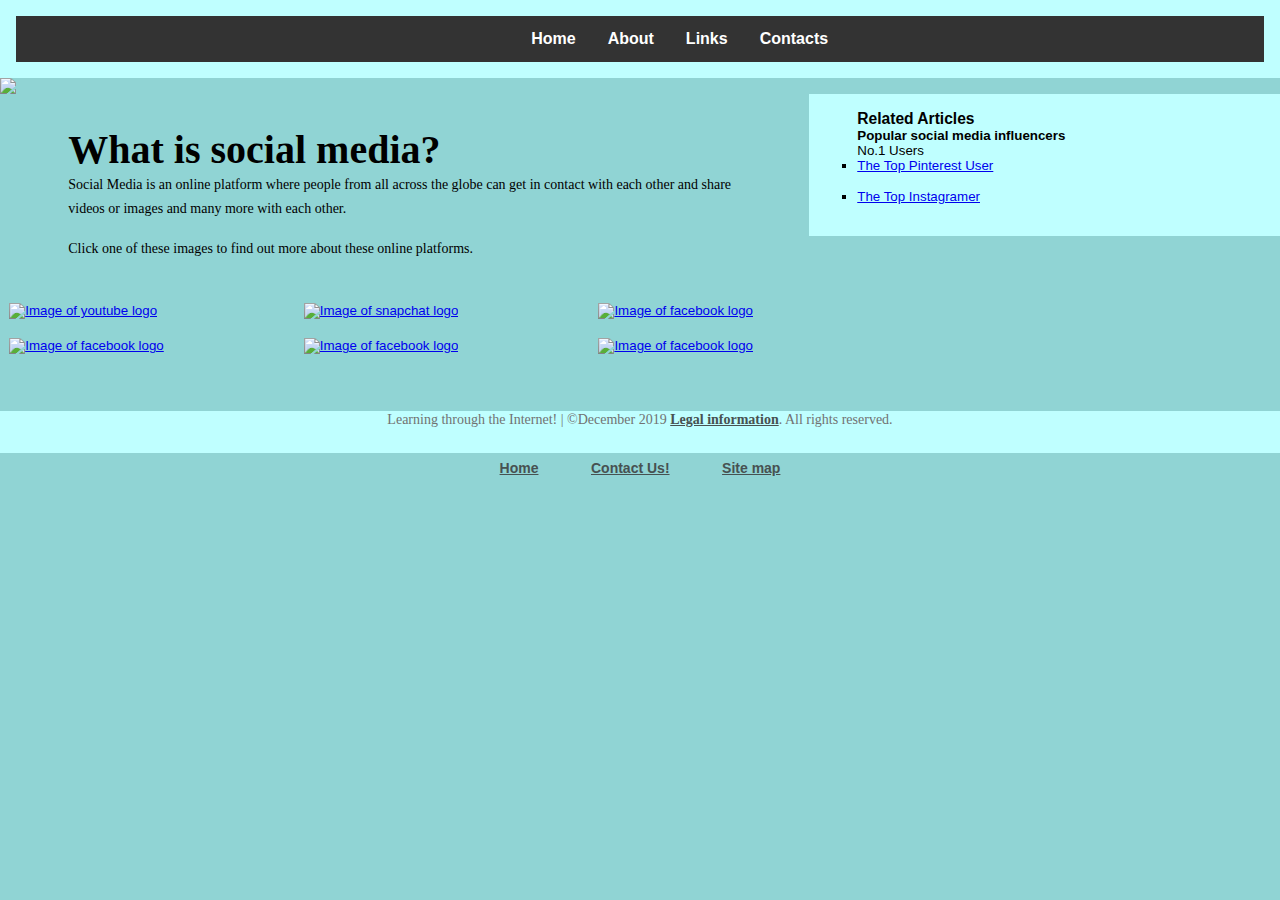
==== index.html @ e1f198c4 "Add files via upload" ====
<!DOCTYPE html>
<html lang="en">

<head>

    <title>Learning through the Internet!</title>
    <link rel="stylesheet" type="text/css" href="layout.css">
</head>

<body>
    <div id="page container">
        <header id="header">
            <div class="masthead">
                <nav>
                    <ul>
                        <li><a href="index.html">Home</a></li>
                        <li><a href="about.html">About</a></li>
                        
                        <li><a href="index.html">Links</a></li>
                       
                        <li><a href="contacts.html">Contacts</a></li>
                    </ul>
                </nav>
            </div>
        </header>

        <img src="images/intro_2.jpg">


        <aside id="sidebar">
            <div>
                <h3>Related Articles</h3>
                <dl>
                    <dt>Popular social media influencers</dt>
                    <dd>No.1 Users</dd>
                </dl>

                <ul>
                    <li><a href="https://www.pinterest.com/ohjoy/">The Top Pinterest User</a></li>
                    <li><a href="https://www.instagram.com/cristiano/">The Top Instagramer</a></li>
                </ul>
            </div>
        </aside>

        <div id="content">

            <article>
                <h2 style="font-family: fantasy;">What is social media?</h2>
                <p>Social Media is an online platform where people from all across the globe can get in contact with each other and share videos or images and many more with each other.</p>

                <p>Click one of these images to find out more about these online platforms.</p>
            </article>
        </div>
        <div id="container">
            <div class='pics_in_a_row'>

                <ul>

                    <li><a href="youtube.html"><img src="images/youtube.jpg" alt="Image of youtube logo" /></a></li>

                    <li><a href="snapchat.html"><img src="images/snapchat.jpg" alt="Image of snapchat logo" /></a></li>

                    <li><a href="facebook.html"><img src="images/facebook.jpg" alt="Image of facebook logo" /></a></li>

                    <li><a href="tumblr.html"><img src="images/tumblr.jpg" alt="Image of facebook logo" /></a></li>

                    <li><a href="instagram.html"><img src="images/instagram.jpg" alt="Image of facebook logo" /></a></li>

                    <li><a href="pinterest.html"><img src="images/pinterest.jpg" alt="Image of facebook logo" /></a></li>
                </ul>

            </div>
        </div>
        <footer id="footer">


            <p>Learning through the Internet! | &copy;December 2019 <a href="#" title="legal"> Legal information</a>. All rights reserved. </p>

            <ul>
                <li><a href="index.html">Home</a></li>
                <li><a href="contacts.html">Contact Us!</a></li>
                <li><a href="sitemap.html">Site map</a></li>
            </ul>

        </footer>
    </div>

</body>



</html>
---- layout.css ----
@charset "UTF-8";

* {
    margin: 0;
    padding: 0;
}

body {
    background-color: #90D4D4;
    font-size: 10pt;
    font-family: Arial, Helvetica, serif;
}

p {
    font-family: serif;
    font-size: 14px;
}

#header {
    font-family: "Helvetica Neue", Helvetica, Arial, sans-serif;
    overflow: hidden;
    padding: 16px;
    position: relative;
    background-color:#BFFFFF;
}


nav {
    overflow: hidden;
    width: 60%;
    float: right;
}

nav li {
    display: inline;
}

nav li a {
    display: block;
    float: left;
    text-align: center;
    color: :#BFFFFF;
    text-decoration: none;
    font-weight: bold;
    padding: 20px;
}

nav li a:hover {
      background-color: #ddd;
    border-bottom: 5px solid #ffffff;
}

#content {
    width: 62.8888889%;

    float: left;
    margin-top: 16px;
}

/* the article which relates to a forword from owner of business, is kept visually separate
		from other content as it is more squared off */
#content article {
    padding: 16px 8.48056537%;

}

/* the header of the article section has been made large inorder to attact attention */
#content article h2 {
    font-size: 40px;
}

/* the header of the article section has been made large inorder to attact attention */
#content article h3 {
    font-size: 30px;
}

article p {
    line-height: 24px;
    margin-bottom: 16px;
}

#sidebar {
    width: 36.7777778%;
    float: right;
    margin-top: 16px;
    background-color:#BFFFFF;
}

#sidebar div {
    padding: 16px 48px;
}

#sidebar ul li {
    margin-bottom: 16px;
    list-style-type: square;
}


#footer {
    font-family: "Helvetica Neue", Helvetica, Arial, sans-serif;
    clear: both;
    background-color: #BFFFFF;
    background-repeat: no-repeat;
    background-attachment: fixed;
    background-size: cover;
    padding: 1px 0;
    text-align: center;
    color: #717272;
    font-size: 14px;
   position: static;
    bottom: 0;
    width: 100%;
  height: 2.5rem;;
    clear:both;
}

#footer a {
    color: #475151;
    font-weight: bold;

}

/*reducing font size to smaller than the body as it sub text. Putting a space top and bottom of list of 1em.*/
#footer ul {
    margin: 16px;
    padding: 16px;
}


/*this will put more space between the list items*/
#footer li {
    float: center;
    margin: 2%;
    display: inline;
}

dt {
    font-weight: bold;
}


#container {
    width:100%;
    margin: 48px auto;
    padding: inherit;
    display: flex;
   
}


#container ul li {
    width: 30%;
    float: left;
    margin: 1%;
    list-style-type: none;
}

img {
    width:100%;
    height:auto;
    vertical-align: middle;
}

.pics_in_a_row {
  display: flex;
}

/****************************************************/

#snapchat {
background-color:#FFFC00;
}

#sidebar1{ 
    width: 36.7777778%;
    float: right;
    margin-top: 16px;
    background-color:#000000;
    color:#ffffff;
}

#sidebar1 div {
    padding: 16px 48px;
}

#sidebar1 ul li {
    color: #ffffff;
    margin-bottom: 16px;
    list-style-type: square;
}

#header1 {
    font-family: "Helvetica Neue", Helvetica, Arial, sans-serif;
    overflow: hidden;
    padding: 16px;
    position: relative;
    background-color: #000000;
}

#footer1 {
    font-family: "Helvetica Neue", Helvetica, Arial, sans-serif;
    clear: both;
    background-color: #000000;
    background-repeat: no-repeat;
    background-attachment: fixed;
    background-size: cover;
    padding: 1px 0;
    text-align: center;
    color: #ffffff;
    font-size: 14px;
    position: static;
    bottom: 0;
    width: 100%;
  height: 2.5rem;;
    clear:both;
}
}
#footer a {
    color: #475151;
    font-weight: bold;

}

#footer1 ul {
    margin: 16px;
    padding: 16px;
}

#footer1 li {
    float: center;
    margin: 2%;
    display: inline;
}

/*****************************************************/

#youtube {
background-color:#FFFFFF;
}

#sidebar2{ 
    width: 36.7777778%;
    float: right;
    margin-top: 16px;
    background-color:#FF0000;
    color:#000000;
}

#sidebar2 div {
    padding: 16px 48px;
}

#sidebar2 ul li {
    color: #ffffff;
    margin-bottom: 16px;
    list-style-type: square;
}

#header2 {
    font-family: "Helvetica Neue", Helvetica, Arial, sans-serif;
    overflow: hidden;
    padding: 16px;
    position: relative;
    background-color: #FF0000;
}

#footer2 {
    font-family: "Helvetica Neue", Helvetica, Arial, sans-serif;
    clear: both;
    background-color: #000000;
    background-repeat: no-repeat;
    background-attachment: fixed;
    background-size: cover;
    padding: 1px 0;
    text-align: center;
    color: #ffffff;
    font-size: 14px;
     position: static;
    bottom: 0;
    width: 100%;
  height: 2.5rem;;
    clear:both;
}

#footer2 a {
    color: #ffffff;
    font-weight: bold;

}

#footer2 ul {
    margin: 16px;
    padding: 16px;
}

#footer2 li {
    float: center;
    margin: 2%;
    display: inline;
}
.logo{
    width: 40%;
    float:left;
    clear:right;
}

/*****************************************************/
#sitemap {
	width:800px;
	margin:2px auto;
	}

#sitemap h2 {
	font-family: "Helvetica Neue", Helvetica, sans-serif;
	font-size:40px;
	margin-bottom: 8px;
	}

#sitemap ul {
  background:  #717272;
  padding: 20px;
}

#sitemap ul li {
 background: #90D4D4;

}

/*************************************************************/

.masthead {
  overflow: hidden;
  background-color: #333;
  font-family: Arial;
}

/* Links inside the navbar */
.masthead a {
  float: left;
  font-size: 16px;
  color: white;
  text-align: center;
  padding: 14px 16px;
  text-decoration: none;
}

/* The dropdown container */
.dropdown {
  float: left;
  overflow: hidden;
}

/* Dropdown button */
.dropdown .dropbtn {
  font-size: 16px;
  border: none;
  outline: none;
  color: white;
  padding: 14px 16px;
  background-color: inherit;
  font-family: inherit; /* Important for vertical align on mobile phones */
  margin: 0; /* Important for vertical align on mobile phones */
}

/* Add a red background color to navbar links on hover */
.masthead a:hover, .dropdown:hover .dropbtn {
  background-color: red;
}

/* Dropdown content (hidden by default) */
.dropdown-content {
  display: none;
  position: absolute;
  background-color: #f9f9f9;
  min-width: 160px;
  box-shadow: 0px 8px 16px 0px rgba(0,0,0,0.2);
  z-index: 1;
}

/* Links inside the dropdown */
.dropdown-content a {
  float: none;
  color: black;
  padding: 12px 16px;
  text-decoration: none;
  display: block;
  text-align: left;
}
    
/*************************************************************/
    
table, th, td{
  border: 1px solid black;
        border-collapse: collapse;
}
    
    #customers {
  font-family: "Trebuchet MS", Arial, Helvetica, sans-serif;
  border-collapse: collapse;
  width: 100%;
}

#customers td, #customers th {
  border: 1px solid #ddd;
  padding: 8px;
}

#customers tr:nth-child(even){background-color: #f2f2f2;}

#customers tr:hover {background-color: #ddd;}

#customers th {
  padding-top: 12px;
  padding-bottom: 12px;
    padding-left: 12px;
  text-align: left;
  background-color: #4CAF50;
  color: white;
}
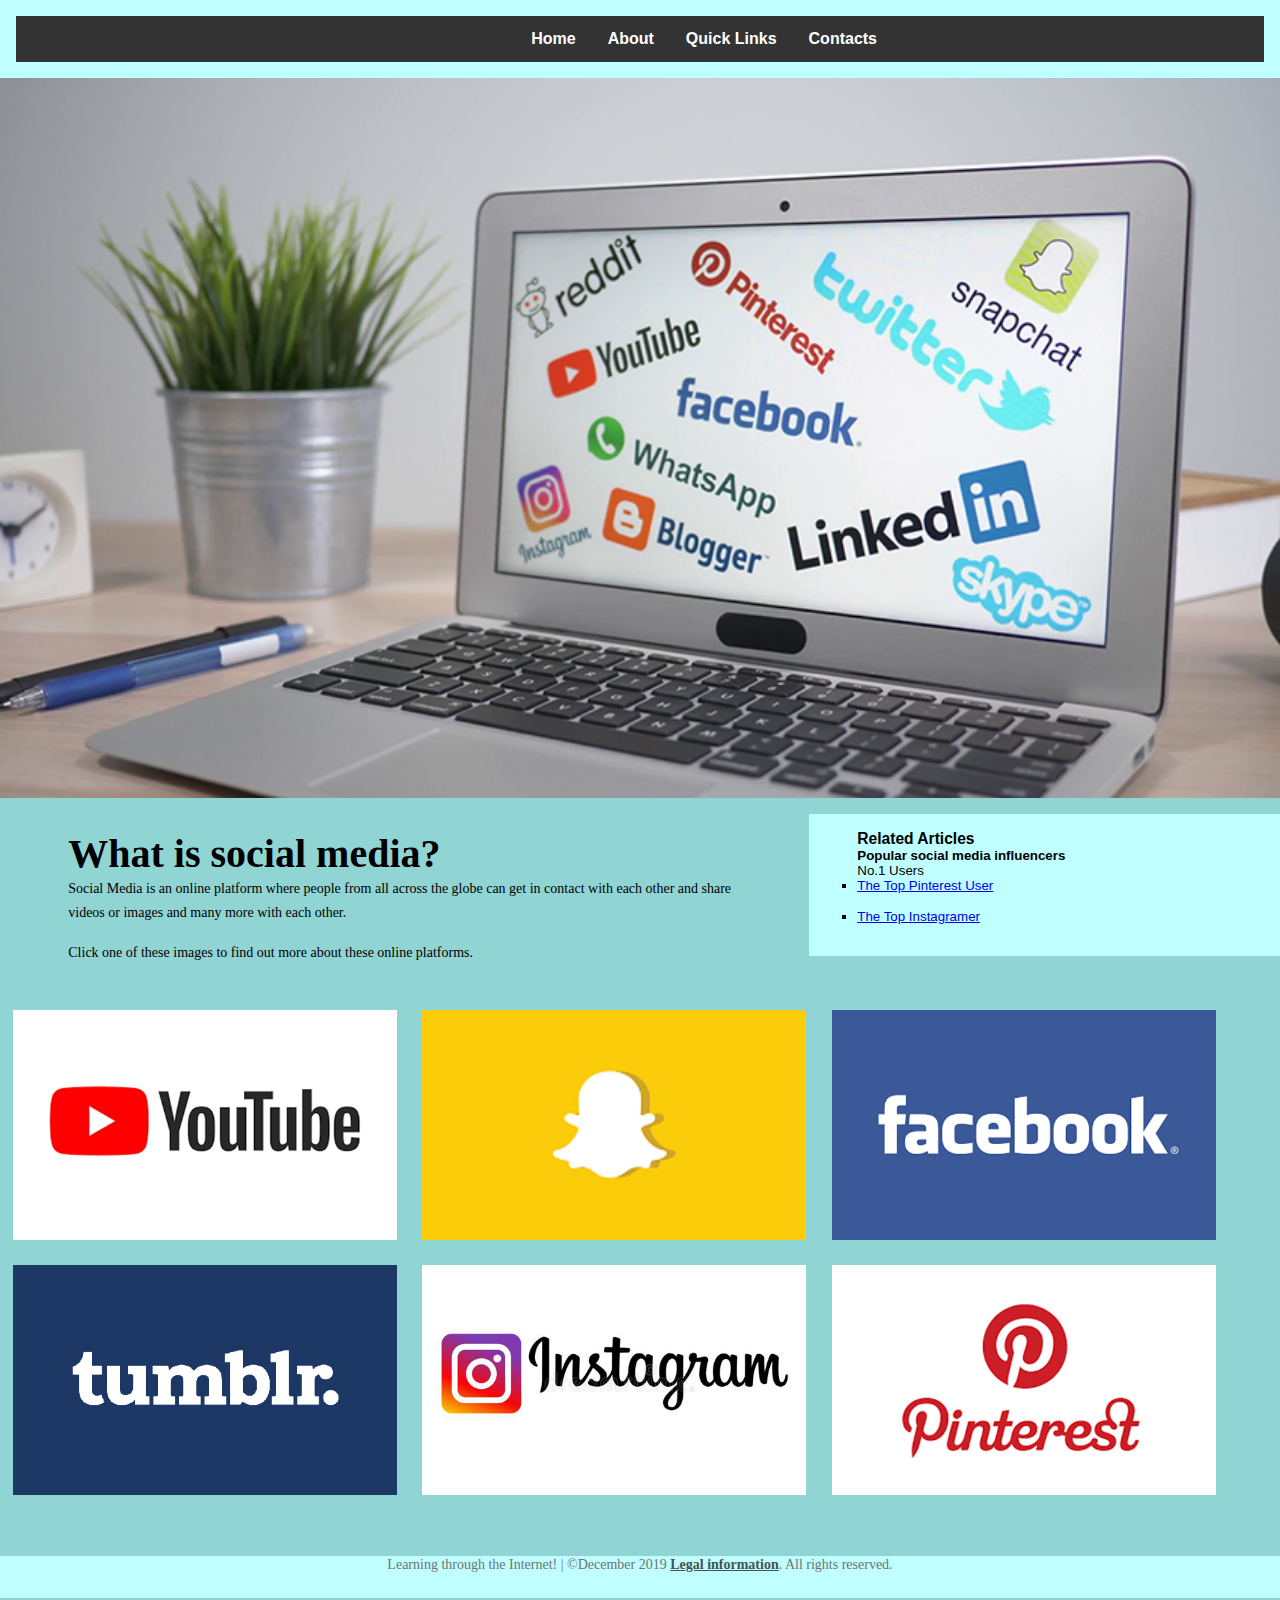
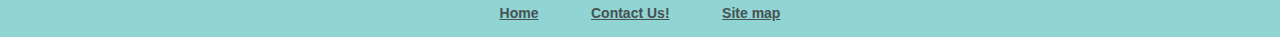
==== commit 275e0a26: "Add files via upload" ====
--- a/index.html
+++ b/index.html
@@ -4,7 +4,7 @@
 <head>
 
     <title>Learning through the Internet!</title>
-    <link rel="stylesheet" type="text/css" href="layout.css">
+    <link rel="stylesheet" type="text/css" href="css/layout.css">
 </head>
 
 <body>
@@ -15,9 +15,7 @@
                     <ul>
                         <li><a href="index.html">Home</a></li>
                         <li><a href="about.html">About</a></li>
-                        
-                        <li><a href="index.html">Links</a></li>
-                       
+                        <li><a href="index.html">Quick Links</a></li>
                         <li><a href="contacts.html">Contacts</a></li>
                     </ul>
                 </nav>
--- a/css/layout.css
+++ b/css/layout.css
@@ -0,0 +1,450 @@
+@charset "UTF-8";
+
+* {
+    margin: 0;
+    padding: 0;
+}
+
+body {
+    background-color: #90D4D4;
+    font-size: 10pt;
+    font-family: Arial, Helvetica, serif;
+}
+
+p {
+    font-family: serif;
+    font-size: 14px;
+}
+
+#header {
+    font-family: "Helvetica Neue", Helvetica, Arial, sans-serif;
+    overflow: hidden;
+    padding: 16px;
+    position: relative;
+    background-color:#BFFFFF;
+}
+
+
+nav {
+    overflow: hidden;
+    width: 60%;
+    float: right;
+}
+
+nav li {
+    display: inline;
+}
+
+nav li a {
+    display: block;
+    float: left;
+    text-align: center;
+    color: :#BFFFFF;
+    text-decoration: none;
+    font-weight: bold;
+    padding: 20px;
+}
+
+nav li a:hover {
+      background-color: #ddd;
+    border-bottom: 5px solid #ffffff;
+}
+
+dropbtn {
+  background-color: #4CAF50;
+  color: white;
+  padding: 16px;
+  font-size: 16px;
+  border: none;
+}
+
+/* The container <div> - needed to position the dropdown content */
+.dropdown, right {
+  position: relative;
+  display: inline-block;
+}
+
+/* Dropdown Content (Hidden by Default) */
+.dropdown, right-content {
+  display: none;
+  position: absolute;
+  background-color: #f1f1f1;
+  min-width: 160px;
+  box-shadow: 0px 8px 16px 0px rgba(0,0,0,0.2);
+  z-index: 1;
+}
+
+/* Links inside the dropdown */
+.dropdown, right-content a {
+  color: black;
+  padding: 12px 16px;
+  text-decoration: none;
+  display: block;
+}
+#content {
+    width: 62.8888889%;
+
+    float: left;
+    margin-top: 16px;
+}
+
+/* the article which relates to a forword from owner of business, is kept visually separate
+		from other content as it is more squared off */
+#content article {
+    padding: 16px 8.48056537%;
+
+}
+
+/* the header of the article section has been made large inorder to attact attention */
+#content article h2 {
+    font-size: 40px;
+}
+
+/* the header of the article section has been made large inorder to attact attention */
+#content article h3 {
+    font-size: 30px;
+}
+
+article p {
+    line-height: 24px;
+    margin-bottom: 16px;
+}
+
+#sidebar {
+    width: 36.7777778%;
+    float: right;
+    margin-top: 16px;
+    background-color:#BFFFFF;
+}
+
+#sidebar div {
+    padding: 16px 48px;
+}
+
+#sidebar ul li {
+    margin-bottom: 16px;
+    list-style-type: square;
+}
+
+
+#footer {
+    font-family: "Helvetica Neue", Helvetica, Arial, sans-serif;
+    clear: both;
+    background-color: #BFFFFF;
+    background-repeat: no-repeat;
+    background-attachment: fixed;
+    background-size: cover;
+    padding: 1px 0;
+    text-align: center;
+    color: #717272;
+    font-size: 14px;
+   position: static;
+    bottom: 0;
+    width: 100%;
+  height: 2.5rem;;
+    clear:both;
+}
+
+#footer a {
+    color: #475151;
+    font-weight: bold;
+
+}
+
+/*reducing font size to smaller than the body as it sub text. Putting a space top and bottom of list of 1em.*/
+#footer ul {
+    margin: 16px;
+    padding: 16px;
+}
+
+
+/*this will put more space between the list items*/
+#footer li {
+    float: center;
+    margin: 2%;
+    display: inline;
+}
+
+dt {
+    font-weight: bold;
+}
+
+
+#container {
+    width:100%;
+    margin: 48px auto;
+    padding: inherit;
+    display: flex;
+   
+}
+
+
+#container ul li {
+    width: 30%;
+    float: left;
+    margin: 1%;
+    list-style-type: none;
+}
+
+img {
+    width:100%;
+    height:auto;
+    vertical-align: middle;
+}
+
+.pics_in_a_row {
+  display: flex;
+}
+
+/****************************************************/
+
+#snapchat {
+background-color:#FFFC00;
+}
+
+#sidebar1{ 
+    width: 36.7777778%;
+    float: right;
+    margin-top: 16px;
+    background-color:#000000;
+    color:#ffffff;
+}
+
+#sidebar1 div {
+    padding: 16px 48px;
+}
+
+#sidebar1 ul li {
+    color: #ffffff;
+    margin-bottom: 16px;
+    list-style-type: square;
+}
+
+#header1 {
+    font-family: "Helvetica Neue", Helvetica, Arial, sans-serif;
+    overflow: hidden;
+    padding: 16px;
+    position: relative;
+    background-color: #000000;
+}
+
+#footer1 {
+    font-family: "Helvetica Neue", Helvetica, Arial, sans-serif;
+    clear: both;
+    background-color: #000000;
+    background-repeat: no-repeat;
+    background-attachment: fixed;
+    background-size: cover;
+    padding: 1px 0;
+    text-align: center;
+    color: #ffffff;
+    font-size: 14px;
+    position: static;
+    bottom: 0;
+    width: 100%;
+  height: 2.5rem;;
+    clear:both;
+}
+}
+#footer a {
+    color: #475151;
+    font-weight: bold;
+
+}
+
+#footer1 ul {
+    margin: 16px;
+    padding: 16px;
+}
+
+#footer1 li {
+    float: center;
+    margin: 2%;
+    display: inline;
+}
+
+/*****************************************************/
+
+#youtube {
+background-color:#FFFFFF;
+}
+
+#sidebar2{ 
+    width: 36.7777778%;
+    float: right;
+    margin-top: 16px;
+    background-color:#FF0000;
+    color:#000000;
+}
+
+#sidebar2 div {
+    padding: 16px 48px;
+}
+
+#sidebar2 ul li {
+    color: #ffffff;
+    margin-bottom: 16px;
+    list-style-type: square;
+}
+
+#header2 {
+    font-family: "Helvetica Neue", Helvetica, Arial, sans-serif;
+    overflow: hidden;
+    padding: 16px;
+    position: relative;
+    background-color: #FF0000;
+}
+
+#footer2 {
+    font-family: "Helvetica Neue", Helvetica, Arial, sans-serif;
+    clear: both;
+    background-color: #000000;
+    background-repeat: no-repeat;
+    background-attachment: fixed;
+    background-size: cover;
+    padding: 1px 0;
+    text-align: center;
+    color: #ffffff;
+    font-size: 14px;
+     position: static;
+    bottom: 0;
+    width: 100%;
+  height: 2.5rem;;
+    clear:both;
+}
+
+#footer2 a {
+    color: #ffffff;
+    font-weight: bold;
+
+}
+
+#footer2 ul {
+    margin: 16px;
+    padding: 16px;
+}
+
+#footer2 li {
+    float: center;
+    margin: 2%;
+    display: inline;
+}
+.logo{
+    width: 40%;
+    float:left;
+    clear:right;
+}
+
+/*****************************************************/
+#sitemap {
+	width:800px;
+	margin:2px auto;
+	}
+
+#sitemap h2 {
+	font-family: "Helvetica Neue", Helvetica, sans-serif;
+	font-size:40px;
+	margin-bottom: 8px;
+	}
+
+#sitemap ul {
+  background:  #717272;
+  padding: 20px;
+}
+
+#sitemap ul li {
+ background: #90D4D4;
+
+}
+
+/*************************************************************/
+
+.masthead {
+  overflow: hidden;
+  background-color: #333;
+  font-family: Arial;
+}
+
+/* Links inside the navbar */
+.masthead a {
+  float: left;
+  font-size: 16px;
+  color: white;
+  text-align: center;
+  padding: 14px 16px;
+  text-decoration: none;
+}
+
+/* The dropdown container */
+.dropdown {
+  float: left;
+  overflow: hidden;
+}
+
+/* Dropdown button */
+.dropdown .dropbtn {
+  font-size: 16px;
+  border: none;
+  outline: none;
+  color: white;
+  padding: 14px 16px;
+  background-color: inherit;
+  font-family: inherit; /* Important for vertical align on mobile phones */
+  margin: 0; /* Important for vertical align on mobile phones */
+}
+
+/* Add a red background color to navbar links on hover */
+.masthead a:hover, .dropdown:hover .dropbtn {
+  background-color: red;
+}
+
+/* Dropdown content (hidden by default) */
+.dropdown-content {
+  display: none;
+  position: absolute;
+  background-color: #f9f9f9;
+  min-width: 160px;
+  box-shadow: 0px 8px 16px 0px rgba(0,0,0,0.2);
+  z-index: 1;
+}
+
+/* Links inside the dropdown */
+.dropdown-content a {
+  float: none;
+  color: black;
+  padding: 12px 16px;
+  text-decoration: none;
+  display: block;
+  text-align: left;
+}
+    
+/*************************************************************/
+    
+table, th, td{
+  border: 1px solid black;
+        border-collapse: collapse;
+}
+    
+    #customers {
+  font-family: "Trebuchet MS", Arial, Helvetica, sans-serif;
+  border-collapse: collapse;
+  width: 100%;
+}
+
+#customers td, #customers th {
+  border: 1px solid #ddd;
+  padding: 8px;
+}
+
+#customers tr:nth-child(even){background-color: #f2f2f2;}
+
+#customers tr:hover {background-color: #ddd;}
+
+#customers th {
+  padding-top: 12px;
+  padding-bottom: 12px;
+    padding-left: 12px;
+  text-align: left;
+  background-color: #4CAF50;
+  color: white;
+}